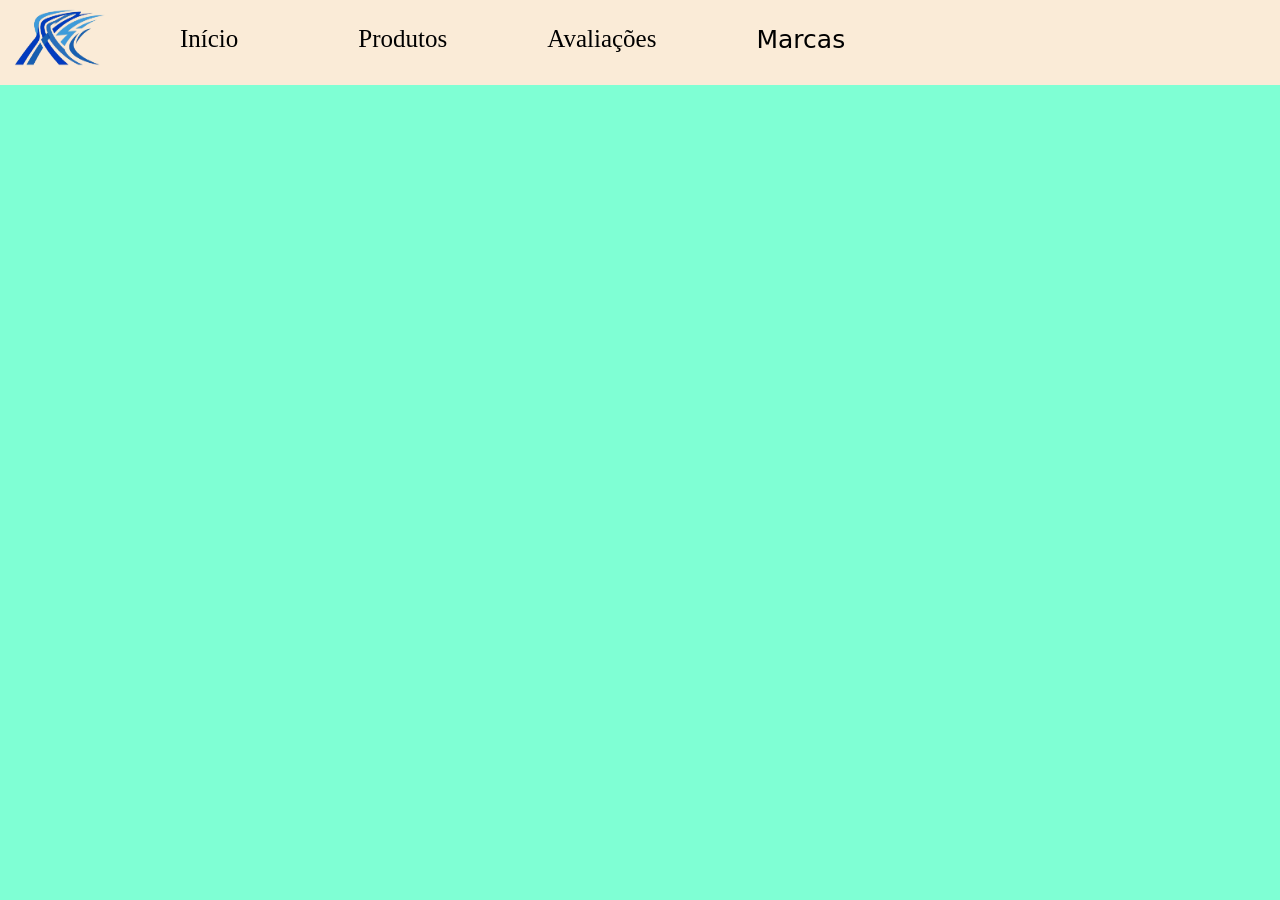
==== ETEC_IW_2026/PROVA IW 3BIM/index.html @ fdf860c8 "Add files via upload" ====
<!DOCTYPE html>
<html lang="PT-br">
<head>
    <meta charset="UTF-8">
    <link rel="stylesheet" href="style.css">
    <title>StreetRun</title>
</head>
<body>
        <div class="retangulo1">
            <img class="logo" src="logo.png">
            <p class="inicio">Início</p>
            <p class="produtos">Produtos</p>
            <p class="avali">Avaliações</p>
            <p class="marca">Marcas</p>
        </div>
</body>
</html>
---- ETEC_IW_2026/PROVA IW 3BIM/style.css ----
html {
    background-color: aquamarine
}

.retangulo1 {
    background-color: antiquewhite;
    height: 85px;
    width: 1920px;
    display: flex;
}

.logo {
    height: 75px;
    width: 100px;
    position: relative;
    left: 10px;
}

body {
    margin: 0px;
}

.inicio {
    font-size: 25px;
    position: relative;
    left: 80px;
}

.produtos {
   font-size: 25px;
    position: relative;
    left: 200px; 
}

.avali {
    font-size: 25px;
    position: relative;
    left: 300px; 
}

.marca {
    font-size: 25px;
    position: relative;
    left: 400px;
    font-family: system-ui, -apple-system, BlinkMacSystemFont, 'Segoe UI', Roboto, Oxygen, Ubuntu, Cantarell, 'Open Sans', 'Helvetica Neue', sans-serif;
}
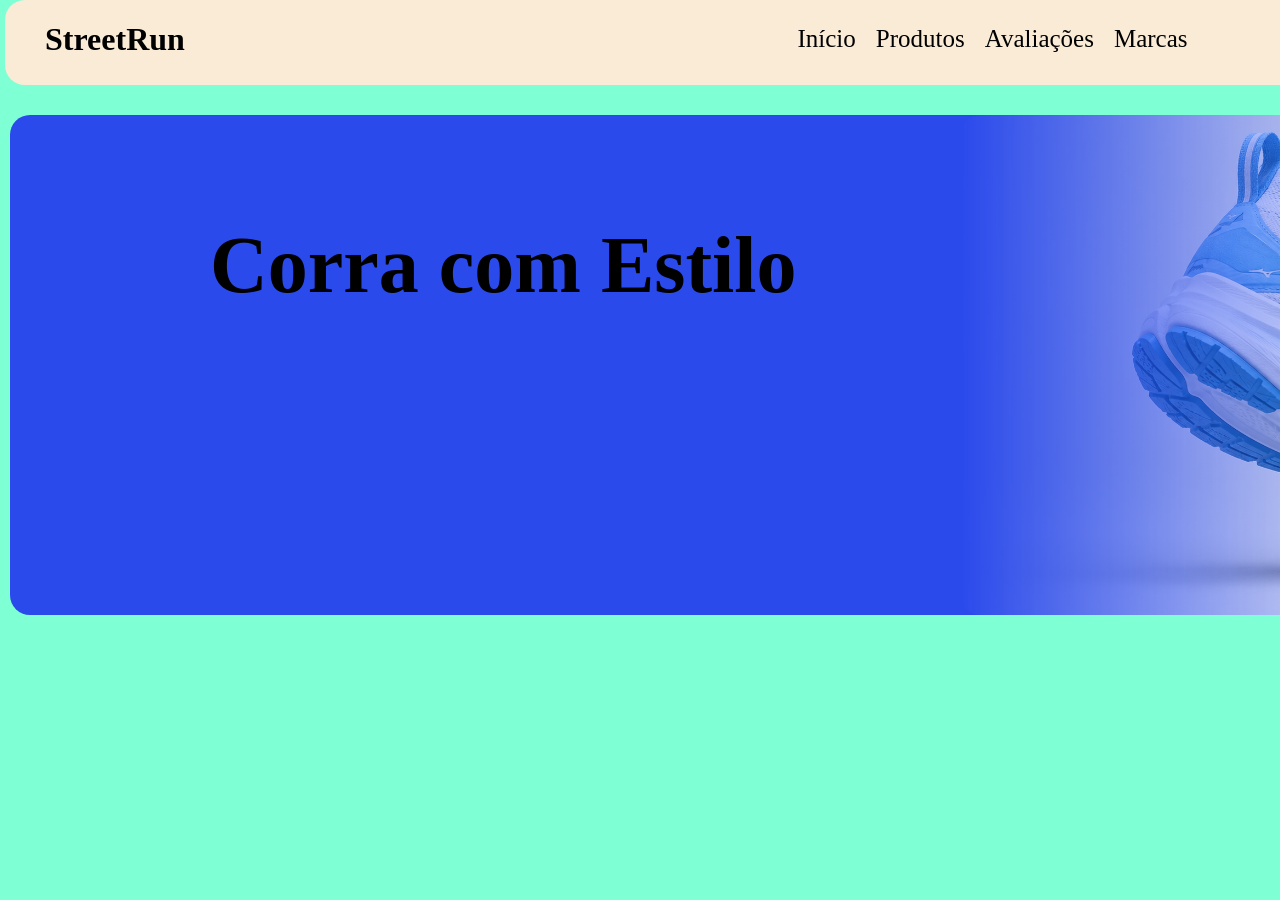
==== commit f4662b47: "Add files via upload" ====
--- a/ETEC_IW_2026/PROVA IW 3BIM/index.html
+++ b/ETEC_IW_2026/PROVA IW 3BIM/index.html
@@ -7,11 +7,26 @@
 </head>
 <body>
         <div class="retangulo1">
-            <img class="logo" src="logo.png">
-            <p class="inicio">Início</p>
-            <p class="produtos">Produtos</p>
-            <p class="avali">Avaliações</p>
-            <p class="marca">Marcas</p>
+            <h1 class="logo">StreetRun</h1>
+            <div class="itens">
+                <p class="inicio">Início</p>
+                <p class="produtos">Produtos</p>
+                <p class="avali">Avaliações</p>
+                <p class="marca">Marcas</p>
+                
+            </div>
+            <div>
+                <img class="carrinho" src="carrinho.png">
+            </div>
         </div>
+
+        <div class="retangulo2">
+            <div class="container-tenis">
+                <img class="degrade" src="tenis-degrade.png">
+                <h1 class="main">Corra com Estilo</h1>
+            </div>
+            
+        </div>
+
 </body>
 </html>
--- a/ETEC_IW_2026/PROVA IW 3BIM/style.css
+++ b/ETEC_IW_2026/PROVA IW 3BIM/style.css
@@ -5,15 +5,20 @@
 .retangulo1 {
     background-color: antiquewhite;
     height: 85px;
-    width: 1920px;
+    width: 1910px;
     display: flex;
+    justify-content: space-between;
+    border-radius: 20px;
+    position: relative;
+    left: 5px;
+    margin-bottom: 30px;
 }
 
 .logo {
     height: 75px;
     width: 100px;
     position: relative;
-    left: 10px;
+    left: 40px;
 }
 
 body {
@@ -23,24 +28,69 @@
 .inicio {
     font-size: 25px;
     position: relative;
-    left: 80px;
 }
 
 .produtos {
    font-size: 25px;
     position: relative;
-    left: 200px; 
 }
 
 .avali {
     font-size: 25px;
     position: relative;
-    left: 300px; 
 }
 
 .marca {
     font-size: 25px;
     position: relative;
-    left: 400px;
-    font-family: system-ui, -apple-system, BlinkMacSystemFont, 'Segoe UI', Roboto, Oxygen, Ubuntu, Cantarell, 'Open Sans', 'Helvetica Neue', sans-serif;
+}
+
+.itens {
+    display: flex;
+    flex-direction: row;
+    gap: 20px;
+}
+
+.carrinho {
+    justify-self: flex-end;
+    position: relative;
+    top: 19px;
+    right: 40px;
+    height: 35px;
+    width: 35px;
+}
+
+.retangulo2 {
+    background-color: rgb(42, 74, 236);
+    height: 500px;
+    width: 1900px;
+    border-radius: 20px;
+    position: relative;
+    left: 10px;
+
+}
+
+.container-tenis {
+    display: inline-block;
+    background-color: #0000;
+    position: relative;
+}
+
+.degrade {
+    display: block;
+    width: 950px;
+    height: 500px;
+    -webkit-mask-image: linear-gradient(to bottom, rgba(0,0,0,1) 50%, rgba(0,0,0,0) 100%);
+  mask-image: linear-gradient(to left, rgba(0,0,0,1) 50%, rgba(0,0,0,0) 100%);
+  border-radius: 20px;
+  position: relative;
+  left: 950px;
+}
+
+.main {
+    display: flex;
+    position: absolute;
+    bottom: 50%;
+    font-size: 80px;
+    left: 200px;
 }
